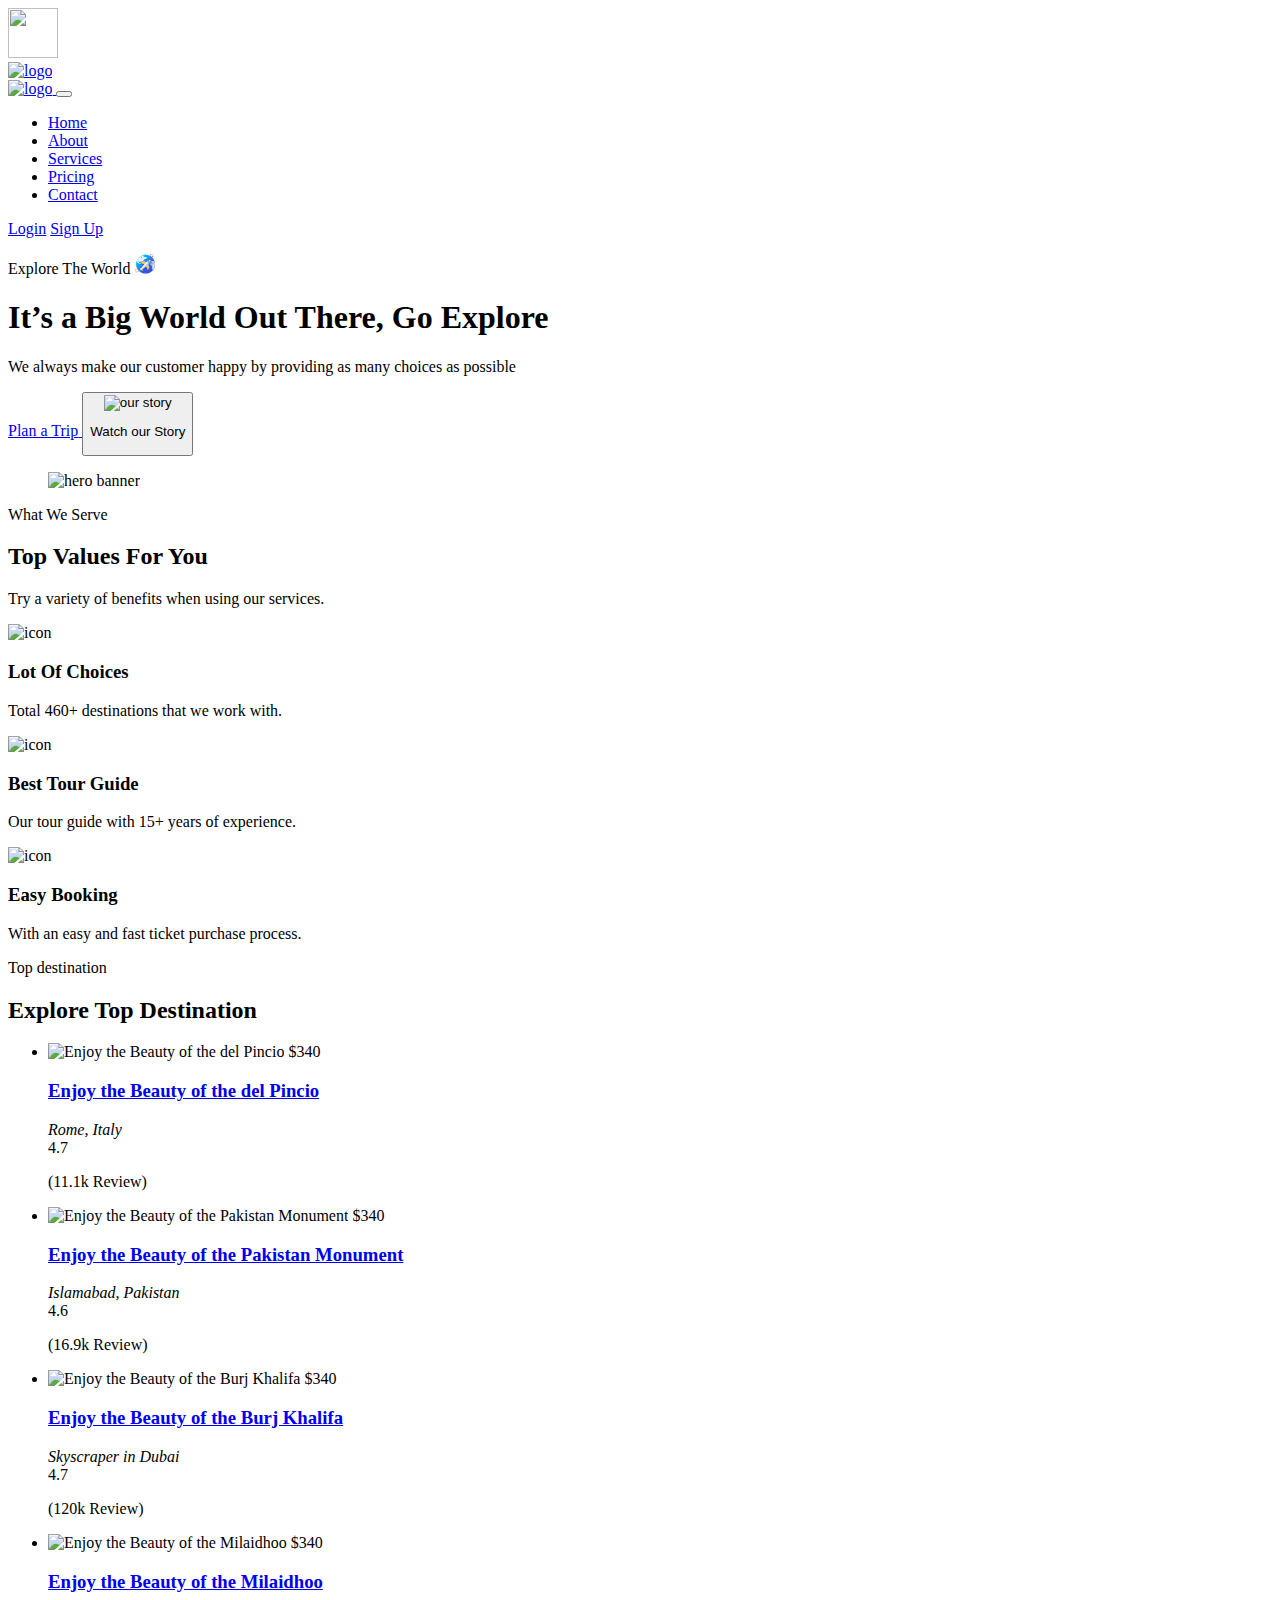
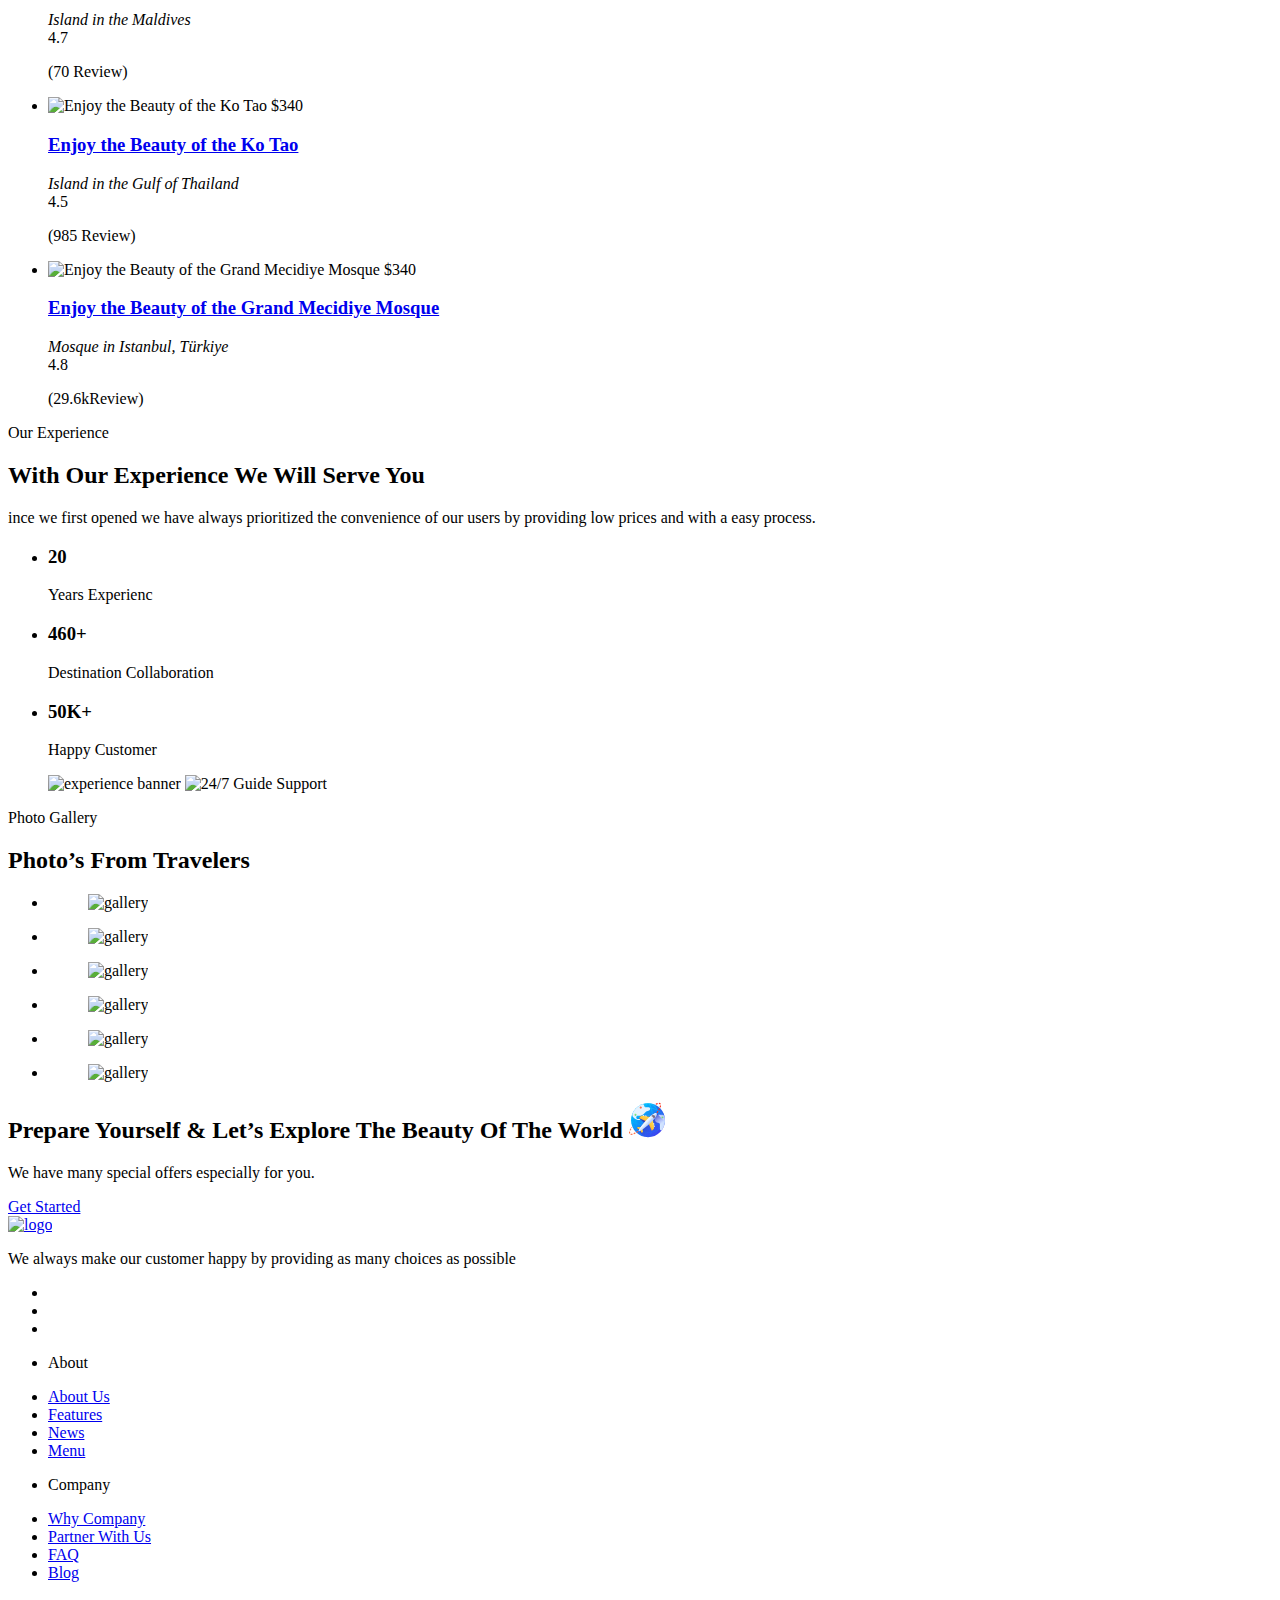
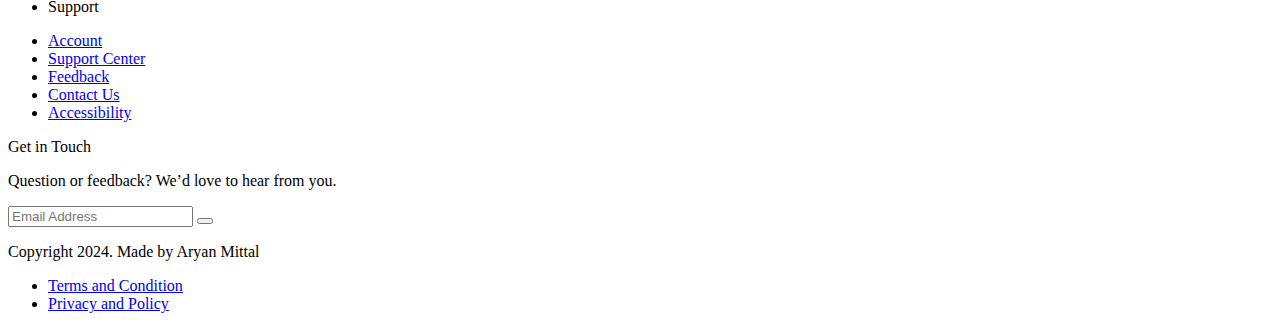
==== main/index.html @ 425b9529 "logi" ====
<!DOCTYPE html> 
<html lang="en">
<head>
    <meta charset="UTF-8">
    <meta name="viewport" content="width=device-width, initial-scale=1.0">
    <title>tour nav</title>

    <link rel="stylesheet" href="https://cdnjs.cloudflare.com/ajax/libs/font-awesome/6.5.1/css/all.min.css">

    <link rel="stylesheet" href="./style.css">

<link rel="preconnect" href="https://fonts.googleapis.com">
<link rel="preconnect" href="https://fonts.gstatic.com" crossorigin>
<link href="https://fonts.googleapis.com/css2?family=Poppins:wght@400;500;600;700&display=swap" rel="stylesheet">

<link rel="preloader" as="image" href="./images/hero-banner.png">
<link rel="preloader" as="image" href="./images/preloader.svg">


</head>
<body>

    <div class="preloader" data-preloader>
        <div class="preloader-inner">
            <img src="images/preloader.svg" width="50" height="50" alt="" class="img"> 
        </div>
    </div>
     <header class="header active" data-header>
            <div class="container">

                <a href="#" class="logo">
                    <img src="images/logo.svg" width="187" height="38" alt="logo">
                </a>
                <nav class="navbar " data-navbar>
                  <div class="navbar-top">
                    <a href="#" class="logo">
                        <img src="images/logo.svg" width="187" height="38" alt="logo">
                    </a> 

                    <button class="nav-toggle-btn" aria-label="close menu"
                    data-nav-toggler>
                    <ion-icon name="close-outline" aria-hidden="true"></ion-icon>

                </button>
                  </div>
                  <ul class="nav-list">

                    <li class="nav-item">
                        <a href="#" class="navbar-link active">Home</a>
                    </li>

                    <li class="nav-item">
                        <a href="#" class="navbar-link">About</a>
                    </li>

                    <li class="nav-item">
                        <a href="#" class="navbar-link">Services</a>
                    </li>
                    
                    <li class="nav-item">
                        <a href="#" class="navbar-link">Pricing</a>
                    </li>
                    
                    <li class="nav-item">
                        <a href="#" class="navbar-link">Contact</a>
                    </li>
                    
            
                  </ul>

                  <div class="header-action ">
                    <a href="#" class="login-btn">Login</a>

                    <a href="#" class="btn btn-primary">Sign Up</a>

                  </div>
                </nav>

                <buttton class="nav-toggle-btn" aria-label="open menu"
                data-nav-toggler>
                <ion-icon name="menu-outline" aria-hidden="true"></ion-icon>
            </buttton>
            <div class="overlay" data-overlay data-nav-toggler></div>
            </div>
    </header>
           

    <main>
        <article>
            <section class="section hero has-bg-imgae" aria-label="hero"
                style="background-image:url('./images/hero-bg.jpg')">
                <div class="container">
                    <div class="hero-container">
                        <p class="sub-title">
                            Explore The World <img src="/images/title-icon.svg"
                            width="20" height="20" alt="world icon"
                            class="img">
                        </p>

                        <h1 class="h1 title hero-title">
                            It’s a Big World Out There, Go Explore
                        </h1>
                        <p class="hero-text">
                            We always make our customer happy by providing
                            as many choices as possible
                        </p>

                        <div class="wrapper">
                            <a href="#" class="btn btn-secondary">
                                <span class="span">Plan a Trip</span>

                                <ion-icon name="chevron-forward" aria-hidden="true"></ion-icon>

                            </a>
                            <button class="hero-btn">

                                <div class="btn-img">
                                    <img src="images/hero-button-img.jpg" width="100" height="100"  alt="our story" class="img-cover">
                                
                                    <ion-icon name="play" aria-hidden="true"></ion-icon>
                                </div>
                                <p class="text">Watch our Story</p>
                            </button>
                        </div>
                    </div>
                    <figure class="hero-banner">
                        <img src="images/hero-banner.png" width="631" height="735" alt="hero banner" class="w-100">
                    </figure>
                </div>
            </section>

            <!-- services -->
            <section class="section service" aria-label="service">
                <div class="container">
                    <div class="title-wrapper">
                        <p class="section-subtitle">
                            What We Serve
                        </p>
                        <h2 class="h2 title section-title">Top Values For You</h2>
                    
                        <p class="section-text">
                            Try a variety of benefits when
                            using our services.
                        </p>
                    </div>

                    <div class="service-card">
                        <div class="card-icon">
                            <img src="./images/service-icon-1.svg" width="60" height="60" 
                            loading="lazy" alt="icon">
                        </div>

                        <h3 class="h3 title card-title">Lot Of Choices</h3>

                        <p class="card-text">Total 460+ destinations that we work with.</p>
                    </div>

                    <div class="service-card">
                        <div class="card-icon">
                            <img src="./images/service-icon-2.svg" width="60" height="60" 
                            loading="lazy" alt="icon">
                        </div>

                        <h3 class="h3 title card-title">Best Tour Guide
                        </h3>

                        <p class="card-text">Our tour guide with 15+ years of experience.
                        </p>
                    </div>

                    <div class="service-card">
                        <div class="card-icon">
                            <img src="./images/service-icon-3.svg" width="60" height="60" 
                            loading="lazy" alt="icon">
                        </div>

                        <h3 class="h3 title card-title">Easy Booking

                        </h3>

                        <p class="card-text">With an easy and fast ticket purchase process.

                        </p>
                    </div>

                </div>
            </section>

            <!-- destination -->

            <section class="desti" aria-label="destination">
                <div class="contaier">
                    <p class="section-subtitle">Top destination
                    </p>
                    <h2 class="h2 title section-title">Explore Top Destination
                    </h2>

                    <ul class="desti-list">
                        <li>
                            <div class="desti-card">
                                <div class="card-banner img-holder" style="--width: ; --height: ;">
                                 <img src="./images/destination-1.jpg" width="600" height="650" loading="lazy"
                                  alt="Enjoy the Beauty of the del Pincio" class="img-cover">

                                  <span class="card-price">$340</span>
                                </div>

                                <div class="card-content">
                                    <h3 class="h3 title">
                                        <a href="#" class="card-title">Enjoy the Beauty of the del Pincio
                                        </a>
                                    </h3>
                                    <address class="card-text">
                                        Rome, Italy
                                    </address>
                                    <div class="card-rating">
                                        <span class="span">
                                            <ion-icon name="star" aria-hidden="true"></ion-icon>
                                            4.7
                                        </span>

                                        <p class="rating-text">(11.1k Review)
                                        </p>
                                    </div>
                                </div>
                            </div>
                        </li>

                        <li>
                            <div class="desti-card">
                                <div class="card-banner img-holder" style="--width: ; --height: ;">
                                 <img src="./images/destination-2.jpg" width="600" height="650" loading="lazy"
                                  alt="Enjoy the Beauty of the Pakistan Monument
                                  " class="img-cover">

                                  <span class="card-price">$340</span>
                                </div>

                                <div class="card-content">
                                    <h3 class="h3 title">
                                        <a href="#" class="card-title">
                                            Enjoy the Beauty of the Pakistan Monument
                                        </a>
                                    </h3>
                                    <address class="card-text">
                                        Islamabad, Pakistan

                                    </address>
                                    <div class="card-rating">
                                        <span class="span">
                                            <ion-icon name="star" aria-hidden="true"></ion-icon>
                                            4.6
                                        </span>

                                        <p class="rating-text">(16.9k Review)

                                        </p>
                                    </div>
                                </div>
                            </div>
                        </li>


                        <li>
                            <div class="desti-card">
                                <div class="card-banner img-holder" style="--width: ; --height: ;">
                                 <img src="./images/destination-3.jpg" width="600" height="650" loading="lazy"
                                  alt="Enjoy the Beauty of the Burj Khalifa
                                  " class="img-cover">

                                  <span class="card-price">$340</span>
                                </div>

                                <div class="card-content">
                                    <h3 class="h3 title">
                                        <a href="#" class="card-title">Enjoy the Beauty of the Burj Khalifa

                                        </a>
                                    </h3>
                                    <address class="card-text">
                                        Skyscraper in Dubai

                                    </address>
                                    <div class="card-rating">
                                        <span class="span">
                                            <ion-icon name="star" aria-hidden="true"></ion-icon>
                                            4.7
                                        </span>

                                        <p class="rating-text">(120k Review)

                                        </p>
                                    </div>
                                </div>
                            </div>
                        </li>


                        <li>
                            <div class="desti-card">
                                <div class="card-banner img-holder" style="--width: ; --height: ;">
                                 <img src="./images/destination-4.jpg" width="600" height="650" loading="lazy"
                                  alt="Enjoy the Beauty of the Milaidhoo" class="img-cover">

                                  <span class="card-price">$340</span>
                                </div>

                                <div class="card-content">
                                    <h3 class="h3 title">
                                        <a href="#" class="card-title">
                                            Enjoy the Beauty of the Milaidhoo
                                        </a>
                                    </h3>
                                    <address class="card-text">
                                        Island in the Maldives


                                    </address>
                                    <div class="card-rating">
                                        <span class="span">
                                            <ion-icon name="star" aria-hidden="true"></ion-icon>
                                            4.7
                                        </span>

                                        <p class="rating-text">(70 Review)
                                        </p>
                                    </div>
                                </div>
                            </div>
                        </li>

                        <li>
                            <div class="desti-card">
                                <div class="card-banner img-holder" style="--width: ; --height: ;">
                                 <img src="./images/destination-5.jpg" width="600" height="650" loading="lazy"
                                  alt="Enjoy the Beauty of the Ko Tao
                                  " class="img-cover">

                                  <span class="card-price">$340</span>
                                </div>

                                <div class="card-content">
                                    <h3 class="h3 title">
                                        <a href="#" class="card-title">
                                            Enjoy the Beauty of the Ko Tao

                                        </a>
                                    </h3>
                                    <address class="card-text">
                                        Island in the Gulf of Thailand
                                    </address>
                                    <div class="card-rating">
                                        <span class="span">
                                            <ion-icon name="star" aria-hidden="true"></ion-icon>
                                            4.5
                                        </span>

                                        <p class="rating-text">(985 Review)
                                        </p>
                                    </div>
                                </div>
                            </div>
                        </li>

                        <li>
                            <div class="desti-card">
                                <div class="card-banner img-holder" style="--width: ; --height: ;">
                                 <img src="./images/destination-6.jpg" width="600" height="650" loading="lazy"
                                  alt="Enjoy the Beauty of the Grand Mecidiye Mosque

                                  " class="img-cover">

                                  <span class="card-price">$340</span>
                                </div>

                                <div class="card-content">
                                    <h3 class="h3 title">
                                        <a href="#" class="card-title">
                                            Enjoy the Beauty of the Grand Mecidiye Mosque


                                        </a>
                                    </h3>
                                    <address class="card-text">
                                        Mosque in Istanbul, Türkiye

                                    </address>
                                    <div class="card-rating">
                                        <span class="span">
                                            <ion-icon name="star" aria-hidden="true"></ion-icon>
                                            4.8
                                        </span>

                                        <p class="rating-text">(29.6kReview)
                                        </p>
                                    </div>
                                </div>
                            </div>
                        </li>
                    </ul>
                </div>
            </section>

            <!-- experience -->
            <section class="section exp" aria-label="experience">
                <div class="container">
                    <div class="exp-content">
                      <p class="section-subtitle">
                        Our Experience

                        </p>
                        <h2 class="h2 title section-title">
                            With Our Experience We Will Serve You

                        </h2>
                        <p class="section-text">ince we first opened 
                            we have always prioritized the convenience 
                            of our users by providing low prices and 
                            with a easy process.
                        </p>
                        <ul class="exp-list">
                            <li class="exp-item">
                                <h3 class="h3 title item-title">20</h3>
                                <p class="item-text">
                                    Years 
                                    Experienc</p>
                            </li>

                            <li class="exp-item">
                                <h3 class="h3 title item-title">460+</h3>
                                <p class="item-text">
                                    Destination
                                     Collaboration</p>
                            </li>
                            <li class="exp-item">
                                <h3 class="h3 title item-title">50K+</h3>
                                <p class="item-text">              
                                   Happy 
                                   Customer</p>
                            </li>
                        </ul>
                    </div>
                     <figure class="exp-banner">
                        <img src="./images/experience-banner.png" width ="550" 
                         height="660" loading="lazy" alt="experience banner" class="w-100">

                         <img src="./images/exp-shape.svg" width="75" height="109"
                          alt="24/7 Guide Support" class="exp-shape">
                     </figure>
                </div>
            </section>

            <!-- gallery -->
            <section class=" section gallery"aria-label="gallery">
                <div class="container">
                    <p class="section-subtitle">Photo Gallery</p>

                    <h2 class="h2 title section-title">Photo’s From Travelers

                    </h2>
                    <ul class="gallery-list">
                        <li class="gallery-item">
                            <figure class="item-banner img-holder" style="--width: ;
                            --height: ;">
                            <img src="./images/gallery-1.jpg" width="700" height="925"
                            loading="lazy"alt="gallery" class="img-cover"></figure>
                        </li>

                        <li class="gallery-item">
                            <figure class="item-banner img-holder" style="--width: ;
                            --height: ;">
                            <img src="./images/gallery-2.jpg" width="700" height="925"
                            loading="lazy"alt="gallery" class="img-cover"></figure>
                        </li>

                        <li class="gallery-item">
                            <figure class="item-banner img-holder" style="--width: ;
                            --height: ;">
                            <img src="./images/gallery-3.jpg" width="700" height="925"
                            loading="lazy"alt="gallery" class="img-cover"></figure>
                        </li>
                        <li class="gallery-item">
                            <figure class="item-banner img-holder" style="--width: ;
                            --height: ;">
                            <img src="./images/gallery-4.jpg" width="700" height="925"
                            loading="lazy"alt="gallery" class="img-cover"></figure>
                        </li>

                        <li class="gallery-item">
                            <figure class="item-banner img-holder" style="--width: ;
                            --height: ;">
                            <img src="./images/gallery-5.jpg" width="700" height="925"
                            loading="lazy"alt="gallery" class="img-cover"></figure>
                        </li>

                        <li class="gallery-item">
                            <figure class="item-banner img-holder" style="--width: ;
                            --height: ;">
                            <img src="./images/gallery-6.jpg" width="700" height="925"
                            loading="lazy"alt="gallery" class="img-cover"></figure>
                        </li>

                        
                    </ul>
                </div>
            </section>

            <!-- cta-->

            <section class="section cta" aria-label="call to action">
                <div class="container">
                    <div class="cta-card has-bg-image" style="background-image: url('./images/cta-bg.jpg')">
                        <h2 class="h2 title section-title">
                            Prepare Yourself & Let’s Explore The Beauty Of The World

                            <img src="/images/title-icon.svg" width="36" height="36" loading="lazy"
                            alt="icon" class="img">
                        </h2>   
                        <p class="section-text">
                            We have many special offers especially for you.
                        </p> 
                        <a href="#" class="btn btn-primary">Get Started</a>               
                    </div>
                </div>
            </section>
        </article>
    </main>

    <!-- footer -->

    <footer class="footer">
        <div class="container">

            <div class="footer-top">
                <div class="footer-brand">
                    <a href="#" class="logo">
                        <img src="./images/logo.svg" width="187" height="38" alt="logo">
                    </a>
                    <p class="footer-text">
                        We always make our customer
                        happy by providing as many
                        choices as possible
                    </p>
                        
                       <ul class="social-list">
                        <li>
                            <a href="#" class="social-link">
                               <ion-icon name="logo-instagram"></ion-icon>
                            </a>
                        </li>

                        <li>
                            <a href="#" class="social-link">
                               <ion-icon name="logo-facebook"></ion-icon>
                            </a>
                        </li>

                        <li>
                            <a href="#" class="social-link">
                               <ion-icon name="logo-twitter"></ion-icon>
                            </a>
                        </li>
                       </ul> 
                        
                </div>
                <ul class="footer-list">
                    <li>
                        <a class="footer-list-title">About</p>
                    </li>

                    <li>
                        <a href="#" class="footer-link">About Us</a>
                    </li>

                    <li>
                        <a href="#" class="footer-link">Features</a>
                    </li>

                    <li>
                        <a href="#" class="footer-link">News</a>
                    </li>

                    <li>
                        <a href="#" class="footer-link">Menu</a>
                    </li>
                </ul>

                <ul class="footer-list">
                    <li>
                        <a class="footer-list-title">Company</p>
                    </li>

                    <li>
                        <a href="#" class="footer-link">Why Company</a>
                    </li>

                    <li>
                        <a href="#" class="footer-link">Partner With Us</a>
                    </li>

                    <li>
                        <a href="#" class="footer-link">FAQ</a>
                    </li>

                    <li>
                        <a href="#" class="footer-link">Blog</a>
                    </li>
                </ul>


                <ul class="footer-list">
                    <li>
                        <a class="footer-list-title">Support</p>
                    </li>

                    <li>
                        <a href="#" class="footer-link">Account</a>
                    </li>

                    <li>
                        <a href="#" class="footer-link">Support Center</a>
                    </li>

                    <li>
                        <a href="#" class="footer-link">Feedback</a>
                    </li>

                    <li>
                        <a href="#" class="footer-link">Contact Us</a>
                    </li>

                    <li>
                        <a href="#" class="footer-link">Accessibility</a>
                    </li>
                </ul>
                <div class="footer-list">
                    <p class="footer-list-title">Get in Touch</p>
                    
                    <p class="footer-text">
                        Question or feedback? We’d love to hear from you.

                    </p>
                    <form action="" class="input-wrapper">
                        <input type="text" name="email_address" placeholder="Email Address"
                        autocomplete="off" required
                        class="input-field">

                        <button type="submit" class="input-btn" aria-label="send a message">
                            <ion-icon name="paper-plane-outline" aria-hidden="true"></ion-icon>

                        </button>
                    </form>
                </div>
            </div>

            <div class="footer-bottom ">
                <p class="copyright">
                    Copyright 2024. Made by Aryan Mittal

                </p>
                <ul class="footer-bottom-list">
                    <li>
                        <a href="#" class="footer-bottom-link">Terms and Condition
                        </a>
                    </li>

                    <li>
                        <a href="#" class="footer-bottom-link">Privacy and Policy
                        </a>
                    </li>
                </ul>
            </div>
        </div>
    </footer>
   
    <script src="script.js"></script>
    <script type="module" src="https://unpkg.com/ionicons@5.5.2/dist/ionicons/ionicons.esm.js"></script>
    <script nomodule src="https://unpkg.com/ionicons@5.5.2/dist/ionicons/ionicons.js"></script>
</body>
</html>
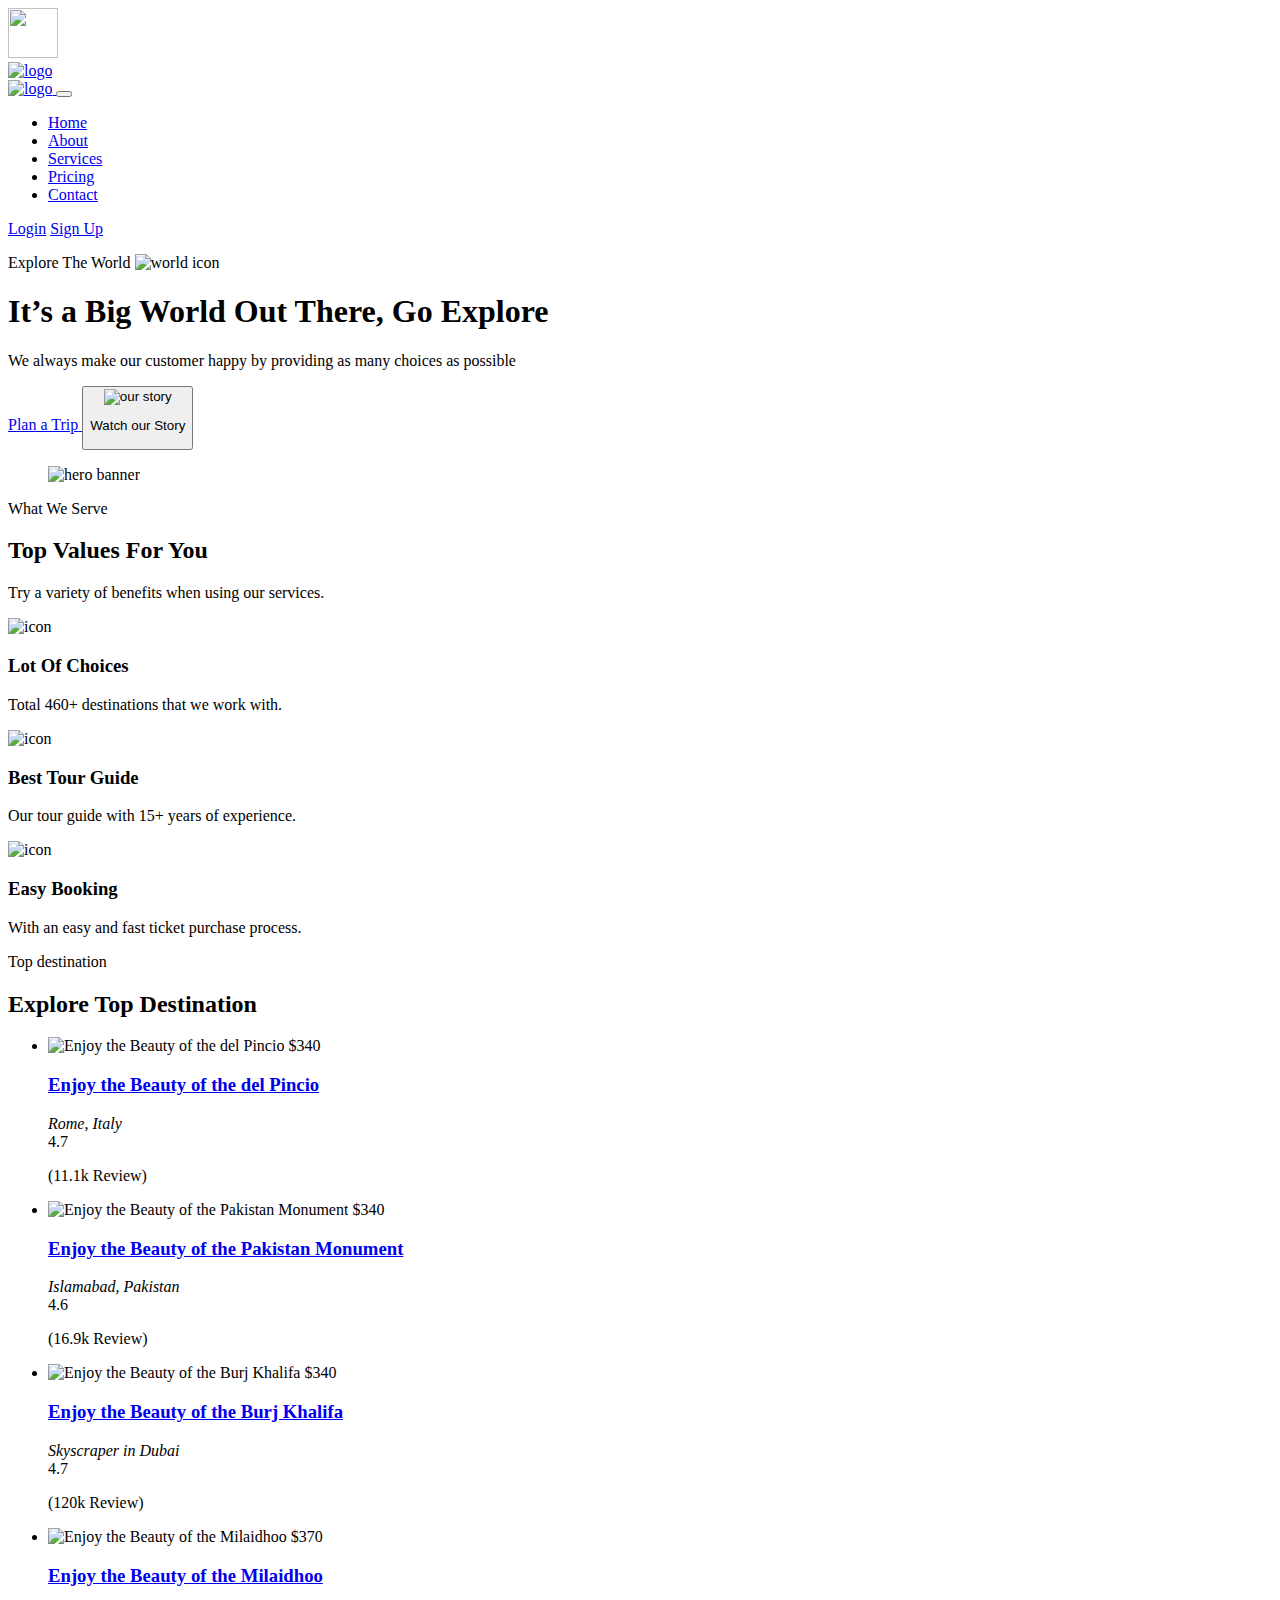
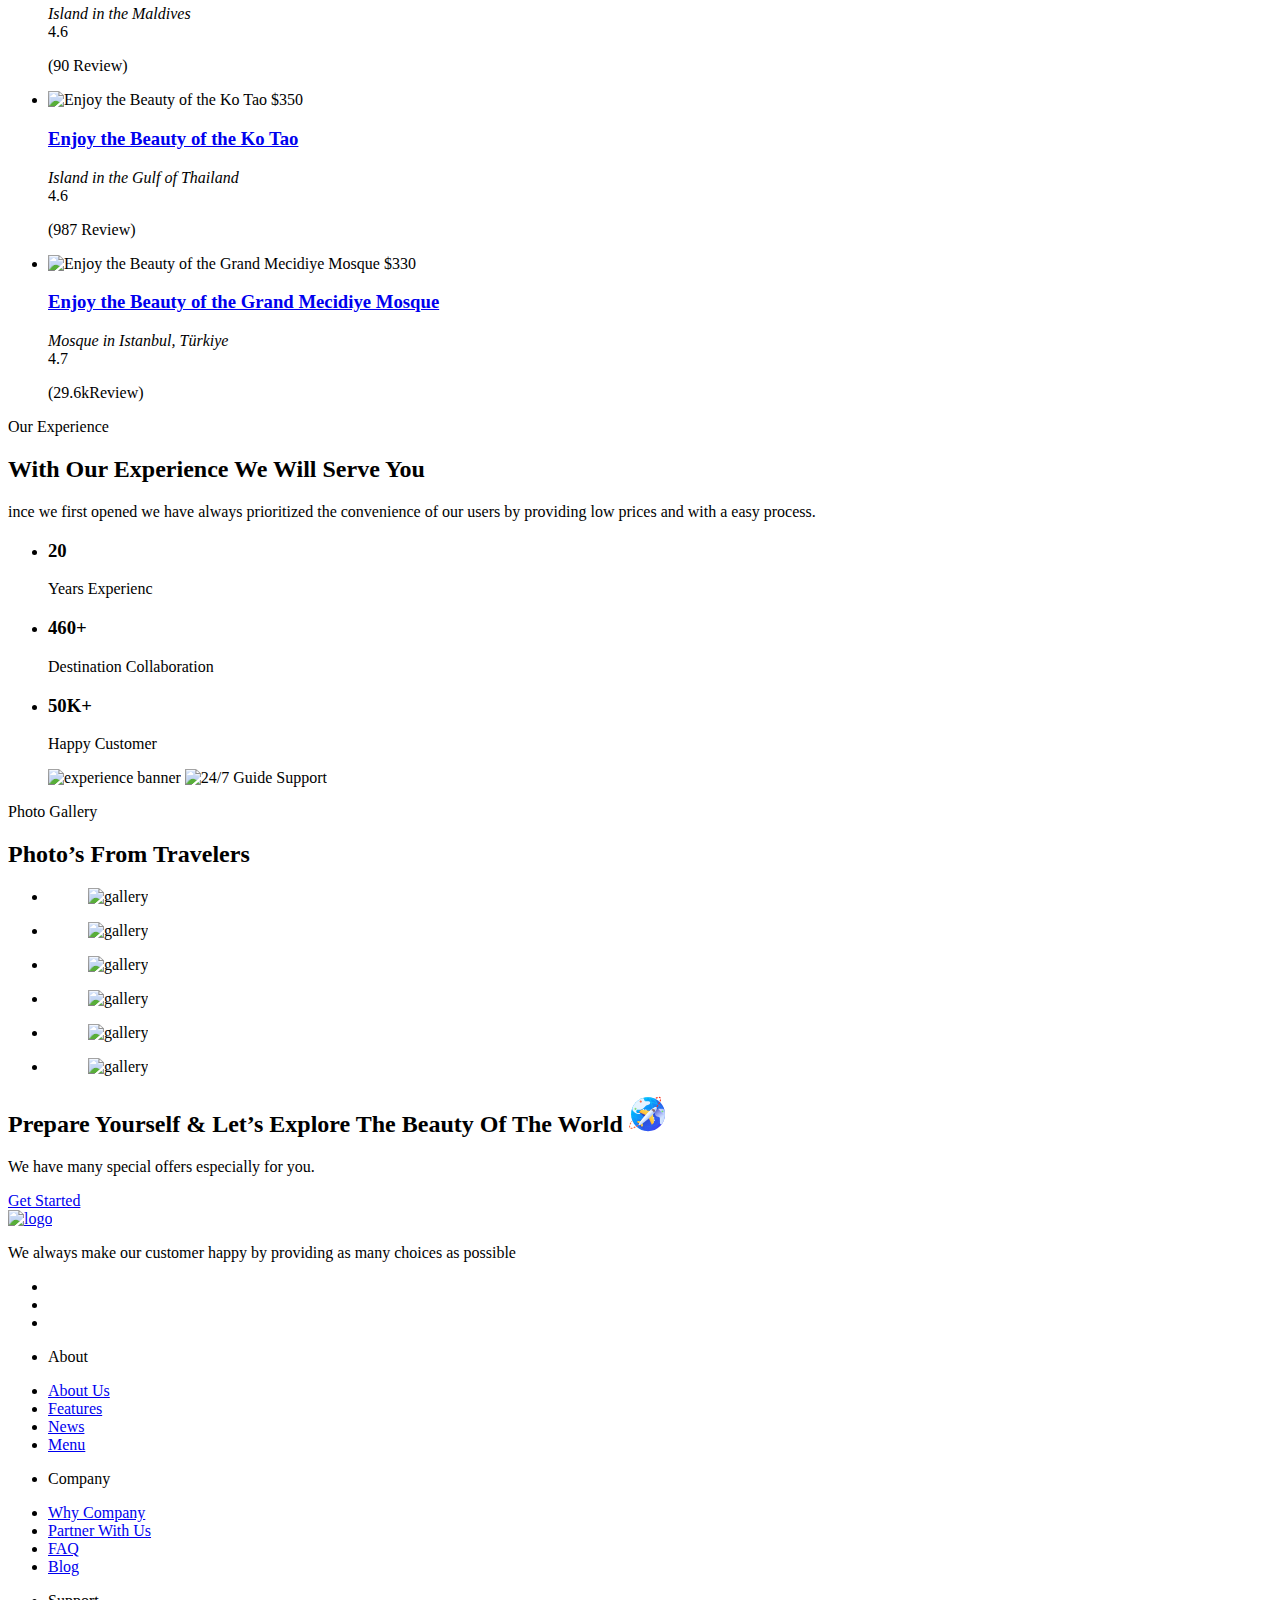
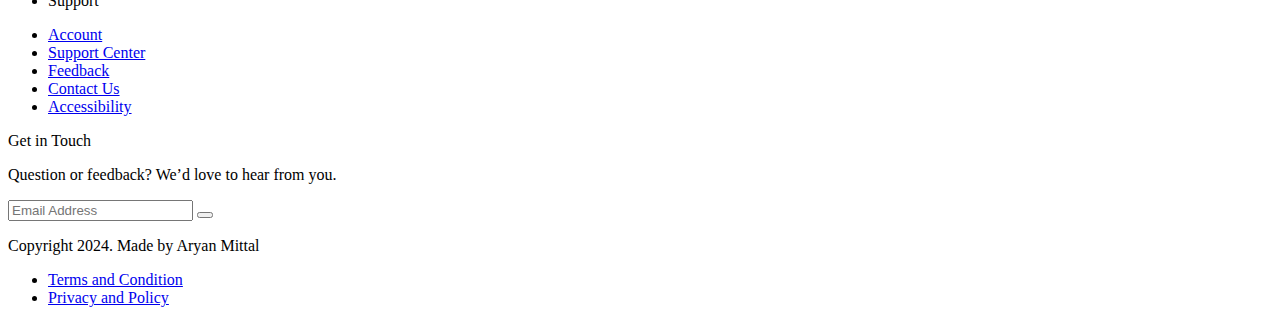
==== commit 3e380591: "commit" ====
--- a/main/index.html
+++ b/main/index.html
@@ -3,7 +3,7 @@
 <head>
     <meta charset="UTF-8">
     <meta name="viewport" content="width=device-width, initial-scale=1.0">
-    <title>tour nav</title>
+    <title>Explore</title>
 
     <link rel="stylesheet" href="https://cdnjs.cloudflare.com/ajax/libs/font-awesome/6.5.1/css/all.min.css">
 
@@ -69,9 +69,9 @@
                   </ul>
 
                   <div class="header-action ">
-                    <a href="#" class="login-btn">Login</a>
-
-                    <a href="#" class="btn btn-primary">Sign Up</a>
+                    <a href="/login/index.html" class="login-btn">Login</a>
+
+                    <a href="../signup/index.html" class="btn btn-primary">Sign Up</a>
 
                   </div>
                 </nav>
@@ -92,7 +92,7 @@
                 <div class="container">
                     <div class="hero-container">
                         <p class="sub-title">
-                            Explore The World <img src="/images/title-icon.svg"
+                            Explore The World <img src="/main/images/title-icon.svg"
                             width="20" height="20" alt="world icon"
                             class="img">
                         </p>
@@ -273,8 +273,8 @@
 
                                 <div class="card-content">
                                     <h3 class="h3 title">
-                                        <a href="#" class="card-title">Enjoy the Beauty of the Burj Khalifa
-
+                                        <a href="#" class="card-title">
+                                            Enjoy the Beauty of the Burj Khalifa
                                         </a>
                                     </h3>
                                     <address class="card-text">
@@ -302,7 +302,7 @@
                                  <img src="./images/destination-4.jpg" width="600" height="650" loading="lazy"
                                   alt="Enjoy the Beauty of the Milaidhoo" class="img-cover">
 
-                                  <span class="card-price">$340</span>
+                                  <span class="card-price">$370</span>
                                 </div>
 
                                 <div class="card-content">
@@ -319,10 +319,10 @@
                                     <div class="card-rating">
                                         <span class="span">
                                             <ion-icon name="star" aria-hidden="true"></ion-icon>
-                                            4.7
+                                            4.6
                                         </span>
 
-                                        <p class="rating-text">(70 Review)
+                                        <p class="rating-text">(90 Review)
                                         </p>
                                     </div>
                                 </div>
@@ -336,7 +336,7 @@
                                   alt="Enjoy the Beauty of the Ko Tao
                                   " class="img-cover">
 
-                                  <span class="card-price">$340</span>
+                                  <span class="card-price">$350</span>
                                 </div>
 
                                 <div class="card-content">
@@ -352,10 +352,10 @@
                                     <div class="card-rating">
                                         <span class="span">
                                             <ion-icon name="star" aria-hidden="true"></ion-icon>
-                                            4.5
+                                            4.6
                                         </span>
 
-                                        <p class="rating-text">(985 Review)
+                                        <p class="rating-text">(987 Review)
                                         </p>
                                     </div>
                                 </div>
@@ -370,15 +370,13 @@
 
                                   " class="img-cover">
 
-                                  <span class="card-price">$340</span>
+                                  <span class="card-price">$330</span>
                                 </div>
 
                                 <div class="card-content">
                                     <h3 class="h3 title">
                                         <a href="#" class="card-title">
                                             Enjoy the Beauty of the Grand Mecidiye Mosque
-
-
                                         </a>
                                     </h3>
                                     <address class="card-text">
@@ -388,7 +386,7 @@
                                     <div class="card-rating">
                                         <span class="span">
                                             <ion-icon name="star" aria-hidden="true"></ion-icon>
-                                            4.8
+                                            4.7
                                         </span>
 
                                         <p class="rating-text">(29.6kReview)
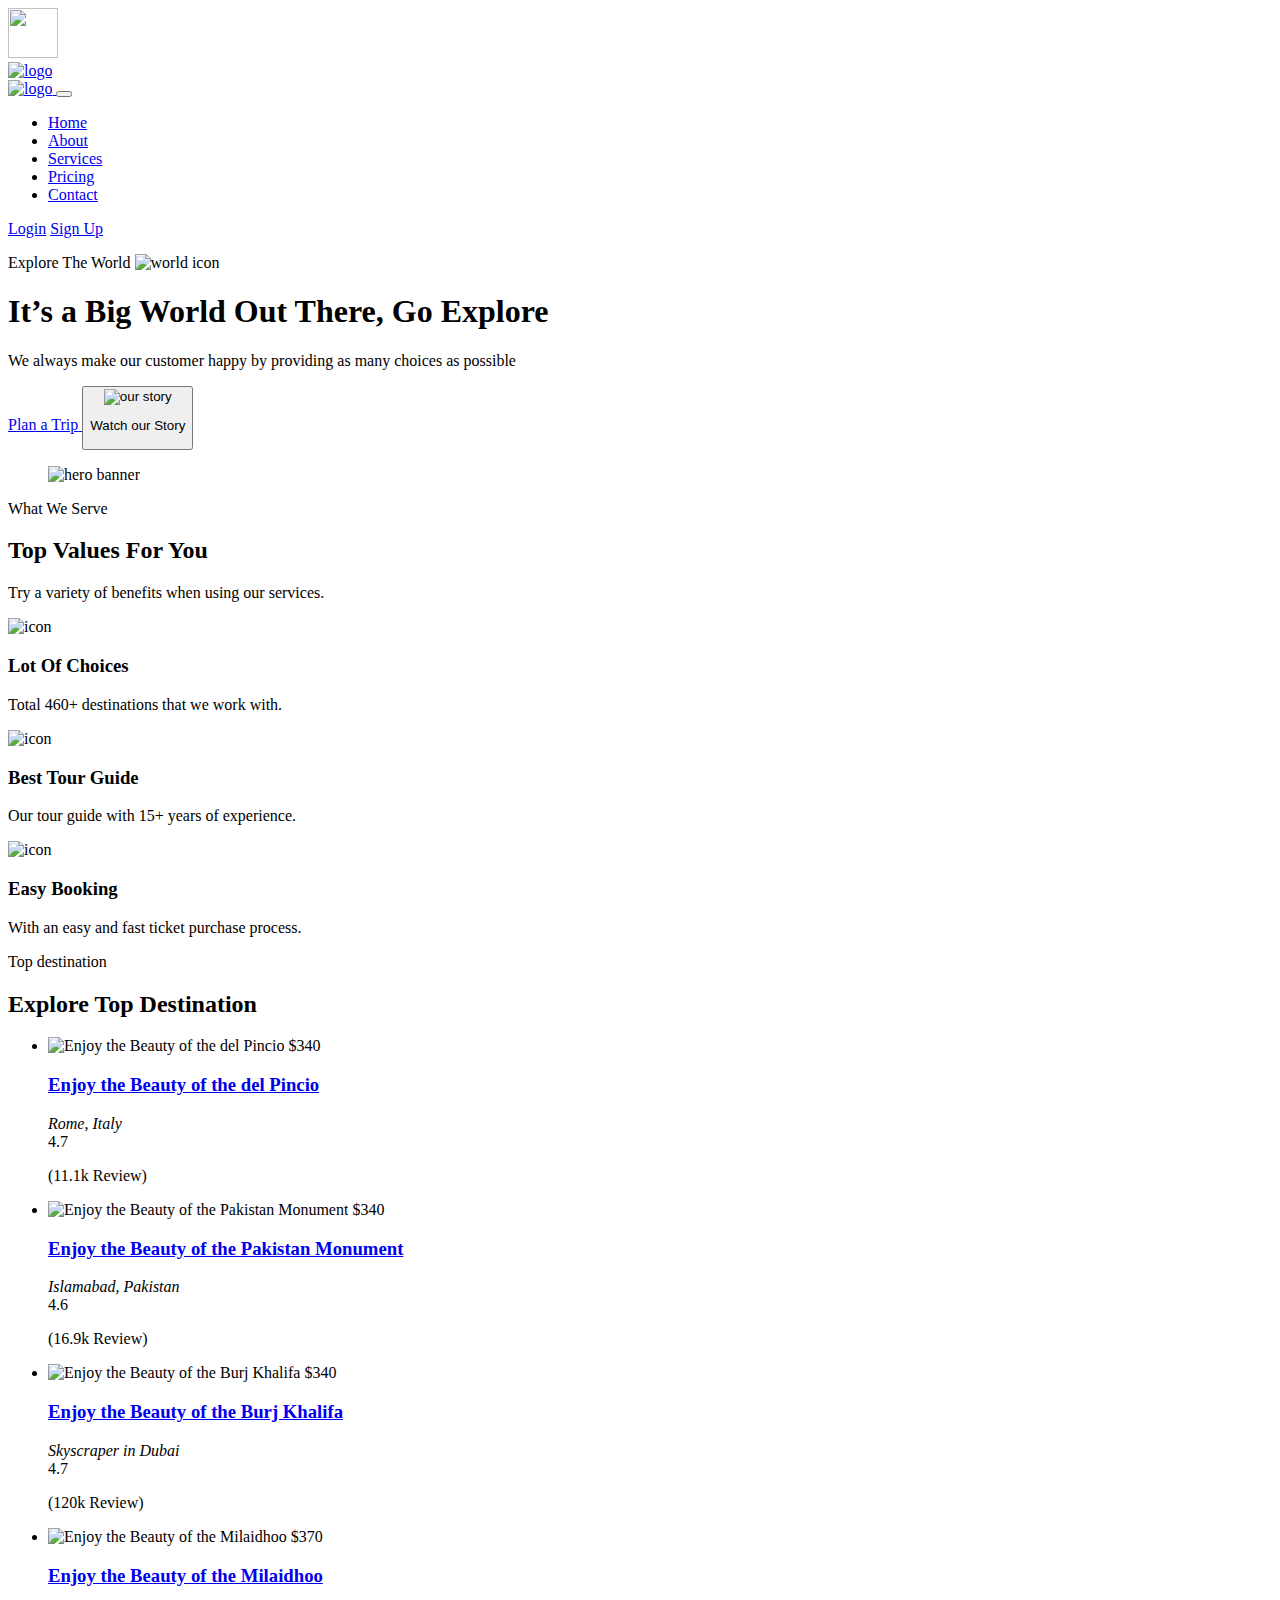
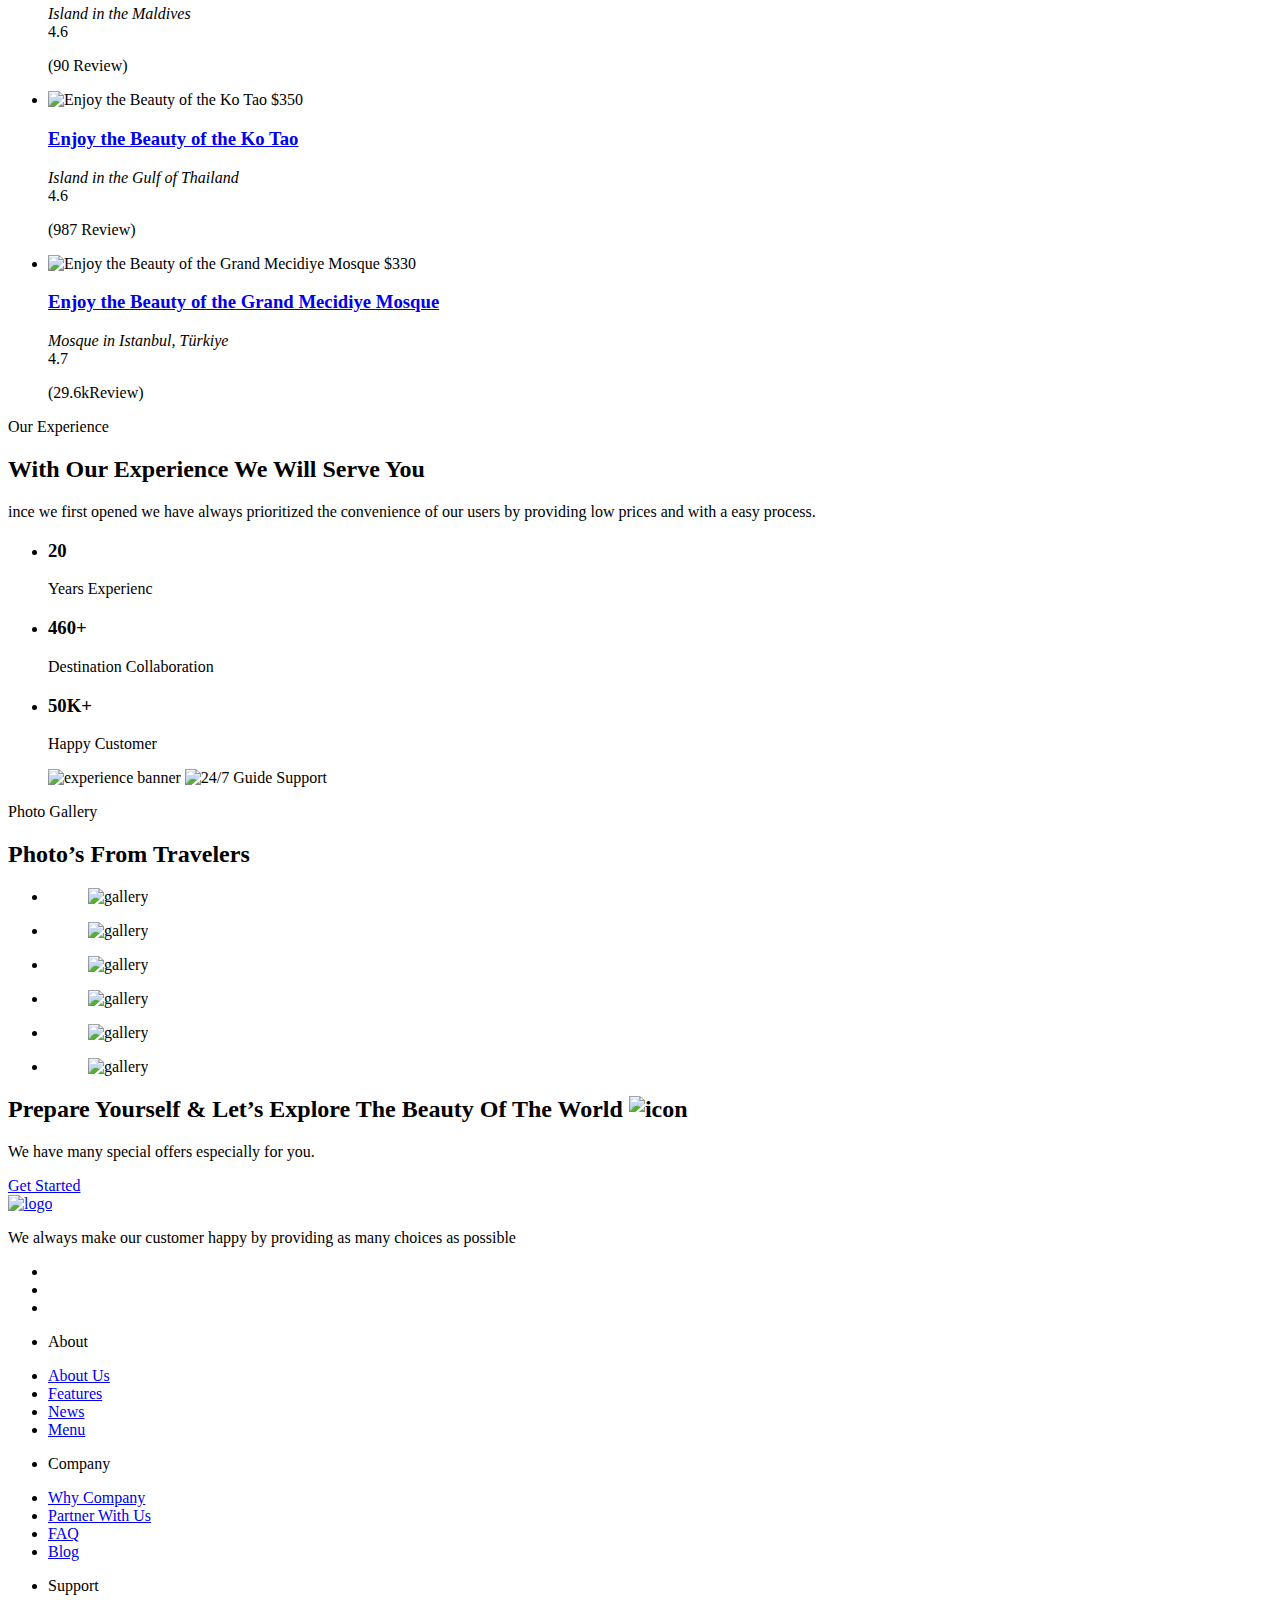
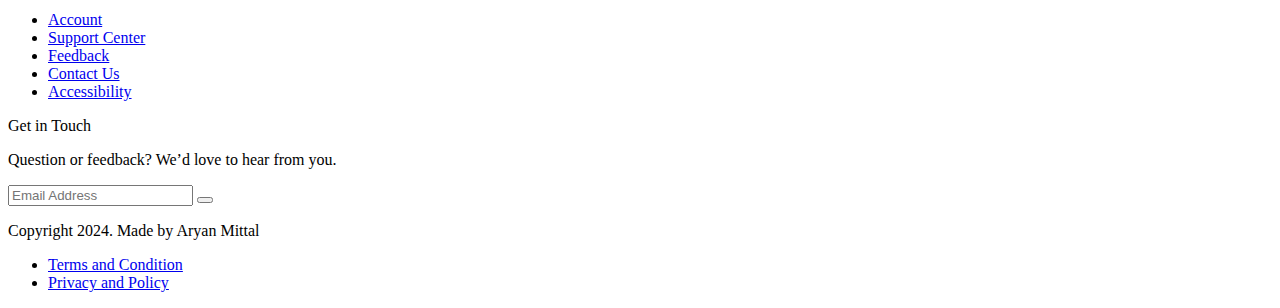
==== commit 22795018: "..." ====
--- a/main/index.html
+++ b/main/index.html
@@ -511,7 +511,7 @@
                         <h2 class="h2 title section-title">
                             Prepare Yourself & Let’s Explore The Beauty Of The World
 
-                            <img src="/images/title-icon.svg" width="36" height="36" loading="lazy"
+                            <img src="/main/images/title-icon.svg" width="36" height="36" loading="lazy"
                             alt="icon" class="img">
                         </h2>   
                         <p class="section-text">
